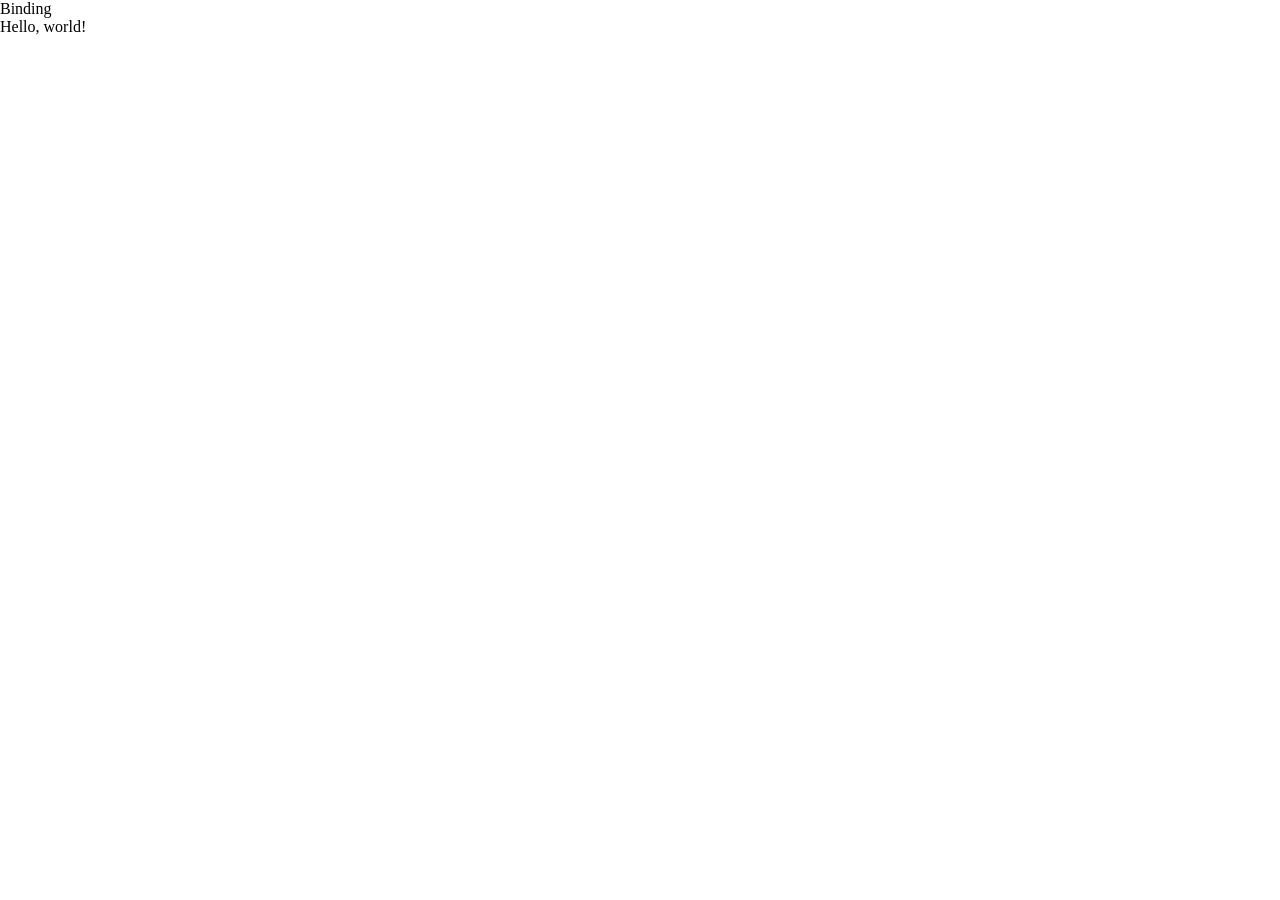
==== index.html @ 1ff378ce "Stub HTML/reset" ====
<html>
	<head>
		<meta name="viewport" content="width=device-width, initial-scale=1">
		<title>Binding</title>
		<link href="styles/reset.css" rel="stylesheet">
	</head>
	<body>
		<h1>Binding</h1>
		<p>Hello, world!</p>
	</body>
</html>
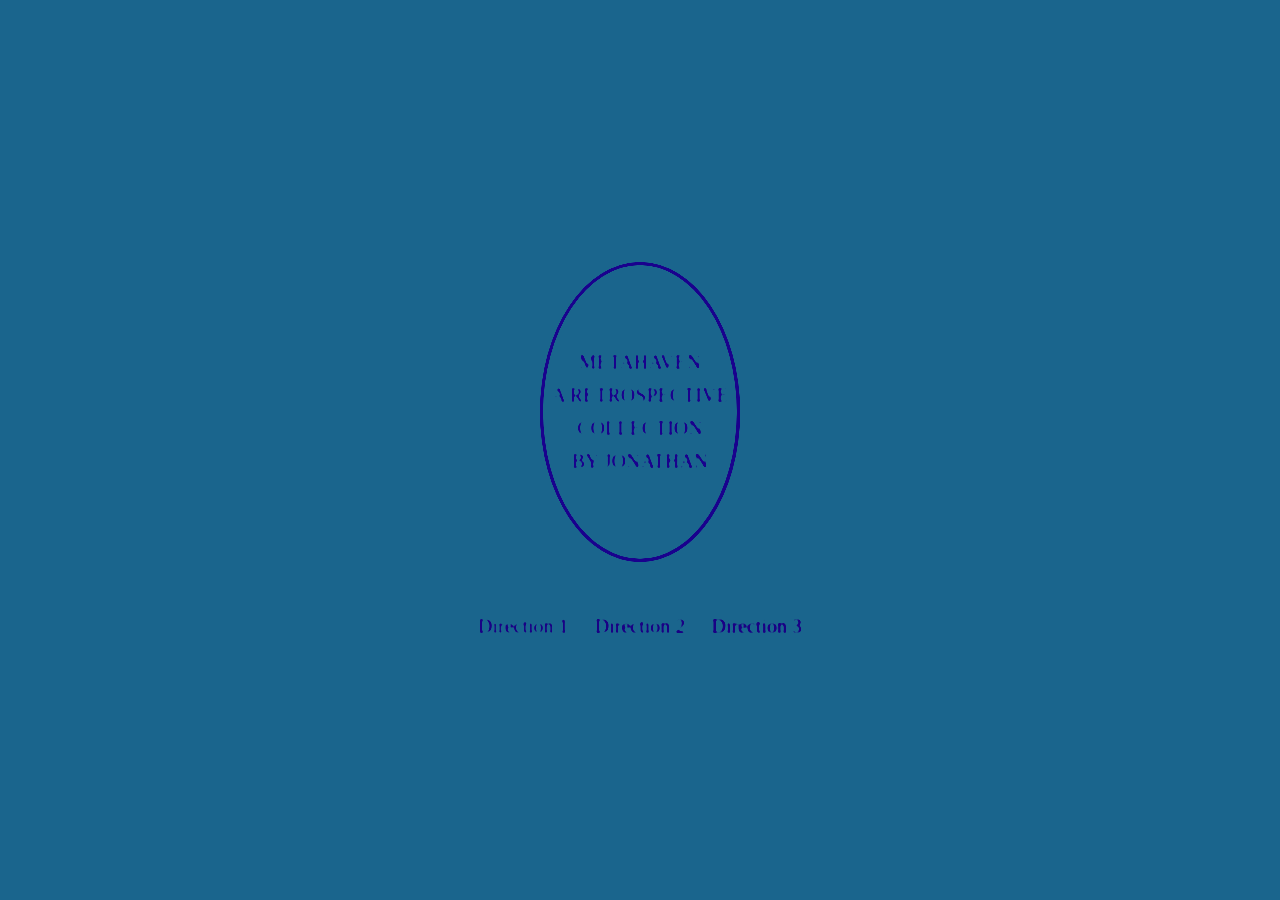
==== commit ed98ae00: "first" ====
--- a/index.html
+++ b/index.html
@@ -3,9 +3,43 @@
 		<meta name="viewport" content="width=device-width, initial-scale=1">
 		<title>Binding</title>
 		<link href="styles/reset.css" rel="stylesheet">
+		<link href="styles/common.css" rel="stylesheet">
 	</head>
 	<body>
-		<h1>Binding</h1>
-		<p>Hello, world!</p>
+		<div class ="overlay two">	</div>
+		<div class ="overlay">	</div>
+		<main>
+		<section id = "intro" class="design">
+
+
+			<!--index.html-->
+
+
+
+				<div class = "disc">
+					<p>METAHAVEN</p>
+					<p>A RETROSPECTIVE</p>
+					<p>COLLECTION</p>
+					<p>BY JONATHAN</p>
+				</div>
+				<div id="nav-container" >
+				<nav>
+					<div>
+						<a>Direction 1</a>
+					</div>
+					<div>
+						<a>Direction 2</a>
+					</div>
+					<div>
+						<a>Direction 3</a>
+					</div>
+				</nav>
+			</div>
+
+
+
+			</section>
+			</main>
+
 	</body>
 </html>
--- a/styles/common.css
+++ b/styles/common.css
@@ -0,0 +1,138 @@
+:where(:root){
+--leading: 2cap;
+--size-root:20;
+--font-size:calc((var(--size-root)/16) * 100%);
+
+--alley: 2rcap;
+--gutter-base:calc(var(--alley)/2);
+--size-h1:2rem;
+
+
+font-size:var(--font-size);
+
+
+
+
+
+}
+
+
+
+bg{
+	background-color: #00000015;
+}
+div {
+	perspective: 500px;
+	display: flex;
+	justify-content: center;
+	flex-direction: column;
+	align-items: center;
+
+}
+
+.disc {
+	width: 200px;
+	height: 300px;
+	border-radius: 100%;
+	background: transparent;
+	border: 3px solid blue;
+	color: blue;
+	font-size: 20px;
+	transform: rotateY(0deg);
+
+}
+p{
+	margin-block: 0px;
+	margin-top: 5px;
+	margin-bottom: 5px;
+}
+main{
+
+	align-items:baseline;
+	column-gap: var(--alley);
+	display:grid;
+	grid-auto-rows:min-content;
+	padding-inline: var(--gutter-base);
+	row-gap:3rcap;
+	align-content:center;
+
+  z-index: 1;
+  width: 100vw;
+  min-height: 100vh;
+  display: flex;
+  justify-content: center;
+  align-items:center;
+  filter: contrast(8);
+  background-color:white;
+}
+@keyframes rotateAnimation {
+	0% {transform: rotateY(0deg) ;}
+	50% {transform: rotateY(180deg) ;}
+	100% {transform: rotateY(360deg) ;}
+}
+
+
+#intro{
+	display:flex;
+	align-items:center;
+	justify-content:center;
+	flex-direction:column;
+	padding-block:auto;
+	row-gap:4rcap;
+
+	>h1{
+
+		font-size: var(--size-h1);
+
+
+	}
+	>#nav-container{
+		>nav{
+			display:flex;
+			flex-direction:row;
+			gap:2rcap;
+			>div{
+			transition: filter 0.3s ease-in-out;
+				&:hover{
+				filter: blur(1.4px);
+
+
+
+			}
+
+		}
+
+	}
+	}
+}
+
+
+
+.design{
+  display: flex;
+  justify-content: center;
+  align-items:center;
+  position: relative;
+  filter: blur(1px);
+  background: linear-gradient(129deg, #fff 0%, #c7c7c7 100%);
+  transition: filter 0.3s ease-in-out;
+  &:hover{
+    filter: blur(1px);
+  }
+}
+
+.overlay{
+  position:fixed;
+  width: 100vw;
+  height: 100vh;
+  background-color: rgb(0, 83, 128);
+  opacity: 0.9;
+  mix-blend-mode: multiply;
+  z-index: 10;
+  pointer-events: none;
+  &.two{
+    background-color: rgb(253, 1, 253);
+    opacity: 0.95;
+    mix-blend-mode: lighten;
+  }
+}
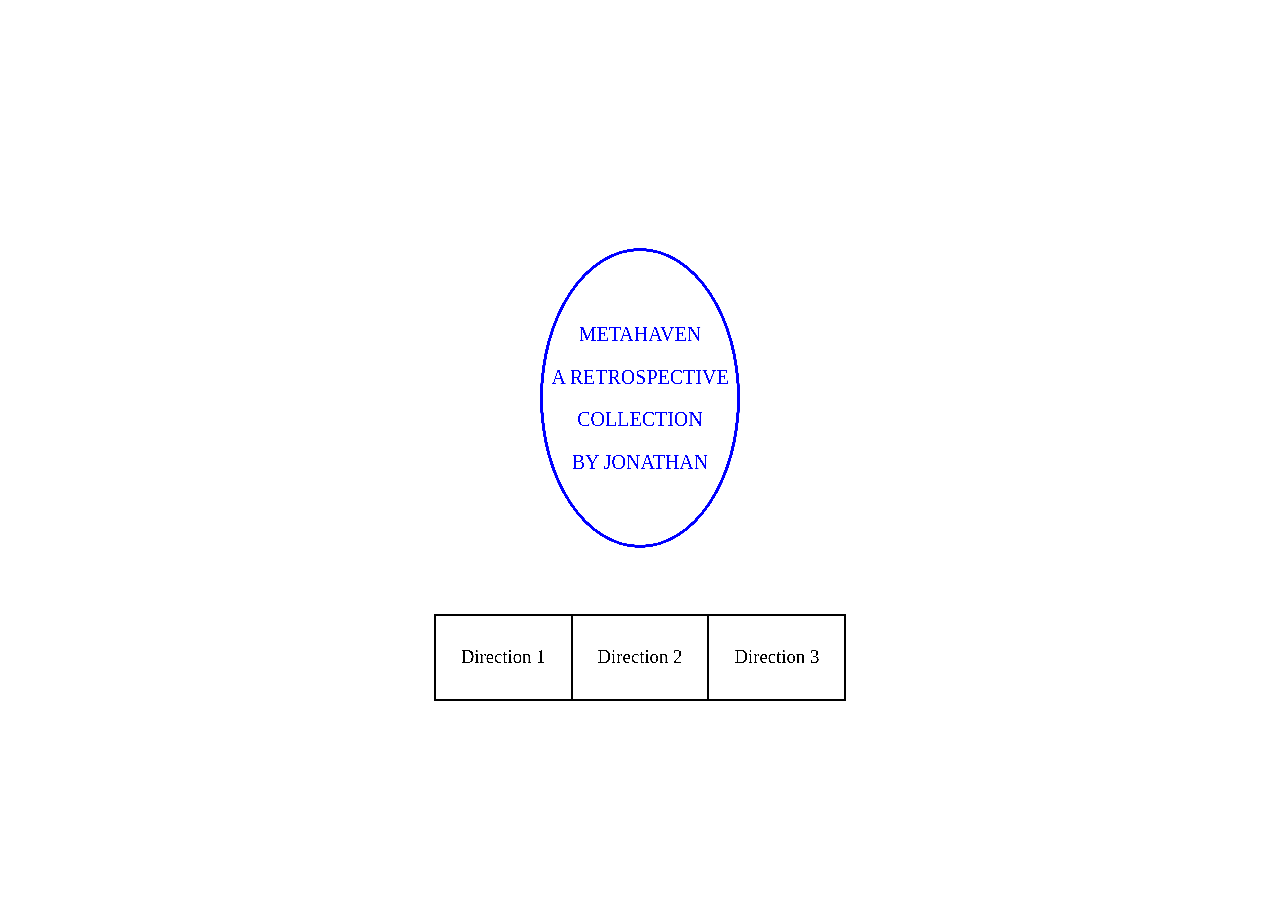
==== commit 8f45f232: "fixing github" ====
--- a/index.html
+++ b/index.html
@@ -1,13 +1,12 @@
 <html>
-	<head>
-		<meta name="viewport" content="width=device-width, initial-scale=1">
-		<title>Binding</title>
-		<link href="styles/reset.css" rel="stylesheet">
-		<link href="styles/common.css" rel="stylesheet">
+	<link>
+		<meta name="viewport" content="width=device-width, initial-scale=1">		<title>Binding</title>
+		<link href="../styles/reset.css" rel="stylesheet">
+		<link href="../styles/common.css" rel="stylesheet">
+		<link href ="../styles/start.css" rel="stylesheet"></link>
 	</head>
 	<body>
-		<div class ="overlay two">	</div>
-		<div class ="overlay">	</div>
+		
 		<main>
 		<section id = "intro" class="design">
 
@@ -25,13 +24,13 @@
 				<div id="nav-container" >
 				<nav>
 					<div>
-						<a>Direction 1</a>
+						<a href ="../direction 1/index.html">Direction 1</a>
 					</div>
 					<div>
-						<a>Direction 2</a>
+						<a href = "../direction 2/index.html">Direction 2</a>
 					</div>
 					<div>
-						<a>Direction 3</a>
+						<a href = "../direction 3/index.html">Direction 3</a>
 					</div>
 				</nav>
 			</div>
--- a/styles/common.css
+++ b/styles/common.css
@@ -1,138 +1,159 @@
-:where(:root){
+:root{
 --leading: 2cap;
 --size-root:20;
 --font-size:calc((var(--size-root)/16) * 100%);
 
 --alley: 2rcap;
 --gutter-base:calc(var(--alley)/2);
---size-h1:2rem;
+--size-h1:2.5rem;
+--size-h2:2rem;
+
+font-size:var(--font-size);
+line-height:var(--leading);
+
+@media(width >= 35em){
+	--alley:4rcap;
+	--size-root:22;
+}
+@media(width >= 60em){
+	--alley:6rcap;
+	--size-root:25;
+}
 
 
-font-size:var(--font-size);
+}
 
+body{
+
+	padding-inline:calc(var(--size-root)*.02px)
+
+
+}
+main{
+	display:grid;
+	grid-template-areas:
+	'nav'
+	'header'
+	'article'
+	'footer';
+	row-gap:var(--alley);
+	padding-inline:var(--gutter-base);
+	padding-block-start:var(--gutter-base);
+	max-inline-size:50rem;
+	margin-inline:auto;
+
+	>header{
+		grid-area:header;
+	}
+	#original-article{
+		grid-area:article;
+
+	}
+	>footer{
+		grid-area:footer
+	}
+}
+
+
+h1{
+
+font-size: var(--size-h1);
+line-height:1.5cap;
 
 
 
 
 }
 
+h2{
 
+font-size:var(--size-h2)
 
-bg{
-	background-color: #00000015;
-}
-div {
-	perspective: 500px;
-	display: flex;
-	justify-content: center;
-	flex-direction: column;
-	align-items: center;
 
 }
 
-.disc {
-	width: 200px;
-	height: 300px;
-	border-radius: 100%;
-	background: transparent;
-	border: 3px solid blue;
-	color: blue;
-	font-size: 20px;
-	transform: rotateY(0deg);
 
-}
-p{
-	margin-block: 0px;
-	margin-top: 5px;
-	margin-bottom: 5px;
-}
-main{
-
-	align-items:baseline;
-	column-gap: var(--alley);
-	display:grid;
-	grid-auto-rows:min-content;
-	padding-inline: var(--gutter-base);
-	row-gap:3rcap;
-	align-content:center;
-
-  z-index: 1;
-  width: 100vw;
-  min-height: 100vh;
-  display: flex;
-  justify-content: center;
-  align-items:center;
-  filter: contrast(8);
-  background-color:white;
-}
-@keyframes rotateAnimation {
-	0% {transform: rotateY(0deg) ;}
-	50% {transform: rotateY(180deg) ;}
-	100% {transform: rotateY(360deg) ;}
-}
+#original-article{
 
 
-#intro{
-	display:flex;
-	align-items:center;
-	justify-content:center;
-	flex-direction:column;
-	padding-block:auto;
-	row-gap:4rcap;
+	>section{
 
-	>h1{
+		h2{
 
-		font-size: var(--size-h1);
+			margin-block-end:calc(var(--size-root) * (2.5px));
+			line-height:1.25;
+
+		}
+
+
+		>p{
+			margin-block-end:calc(var(--size-root) * (2px));
+		}
+		>blockquote{
+			margin-block-end:calc(var(--size-root) * (.1));
+
+		}
+
+
 
 
 	}
-	>#nav-container{
-		>nav{
-			display:flex;
-			flex-direction:row;
-			gap:2rcap;
-			>div{
-			transition: filter 0.3s ease-in-out;
-				&:hover{
-				filter: blur(1.4px);
 
 
+}
 
-			}
+header{
+	margin-block-end:calc(var(--size-root) * (3px));
+	h1{
+
+
+		margin-block-end:.5em;
+
+	}
+	#identifier{
+
+		display:flex;
+		flex-direction:column;
+		gap:.5cap;
+
+
+	}
+
+
+}
+
+nav{
+	grid-area:nav;
+	display:flex;
+	flex-direction:row;
+
+	>div{
+
+		padding:1rem;
+		border-left: .2ex solid;
+		border-bottom: .2ex solid;
+		border-top: .2ex solid;
+		display:flex;
+		justify-content: center;
+		align-items:center;
+		flex: 1;
+		>a{
+			font-size:.75rem;
+
 
 		}
 
+
 	}
+	>:nth-child(4){
+
+
+		border-right: .2ex solid;
+
+
 	}
+
 }
 
 
 
-.design{
-  display: flex;
-  justify-content: center;
-  align-items:center;
-  position: relative;
-  filter: blur(1px);
-  background: linear-gradient(129deg, #fff 0%, #c7c7c7 100%);
-  transition: filter 0.3s ease-in-out;
-  &:hover{
-    filter: blur(1px);
-  }
-}
-
-.overlay{
-  position:fixed;
-  width: 100vw;
-  height: 100vh;
-  background-color: rgb(0, 83, 128);
-  opacity: 0.9;
-  mix-blend-mode: multiply;
-  z-index: 10;
-  pointer-events: none;
-  &.two{
-    background-color: rgb(253, 1, 253);
-    opacity: 0.95;
-    mix-blend-mode: lighten;
-  }
-}
--- a/styles/start.css
+++ b/styles/start.css
@@ -0,0 +1,110 @@
+a{
+
+text-decoration:none;
+
+
+}
+div {
+	perspective: 500px;
+	display: flex;
+	justify-content: center;
+	flex-direction: column;
+	align-items: center;
+
+}
+
+p{
+	margin-block: 0px;
+	margin-top: 5px;
+	margin-bottom: 5px;
+}
+main{
+
+	align-items:baseline;
+	column-gap: var(--alley);
+	display:grid;
+	grid-auto-rows:min-content;
+	padding-inline: var(--gutter-base);
+	row-gap:3rcap;
+	align-content:center;
+
+  z-index: 1;
+  width: 100vw;
+  min-height: 100vh;
+  display: flex;
+  justify-content: center;
+  align-items:center;
+  filter: contrast(8);
+  background-color:white;
+}
+@keyframes rotateAnimation {
+	0% {transform: rotateY(0deg) ;}
+	50% {transform: rotateY(180deg) ;}
+	100% {transform: rotateY(360deg) ;}
+}
+
+
+#intro{
+	display:flex;
+	align-items:center;
+	justify-content:center;
+	flex-direction:column;
+	padding-block:auto;
+	row-gap:4rcap;
+
+
+}
+
+
+
+nav{
+
+
+	>div{
+
+
+		>a{
+
+
+
+		}
+
+
+	}
+	>:nth-child(3){
+
+
+		border-right: .2ex solid;
+
+
+	}
+
+}
+
+.bg{
+	background-color: #00000015;
+}
+
+
+.disc {
+	width: 200px;
+	height: 300px;
+	border-radius: 100%;
+	background: transparent;
+	border: 3px solid blue;
+	color: blue;
+	font-size: 20px;
+	transform: rotateY(0deg);
+	animation: rotateAnimation 5s linear infinite;
+}
+p{
+	margin-block: 0px;
+	margin-top: 5px;
+	margin-bottom: 5px;
+}
+
+@keyframes rotateAnimation {
+	0% {transform: rotateY(0deg) rotateZ(0deg);}
+	50% {transform: rotateY(180deg) rotateZ(0deg);}
+	100% {transform: rotateY(360deg) rotateZ(0deg);}
+}
